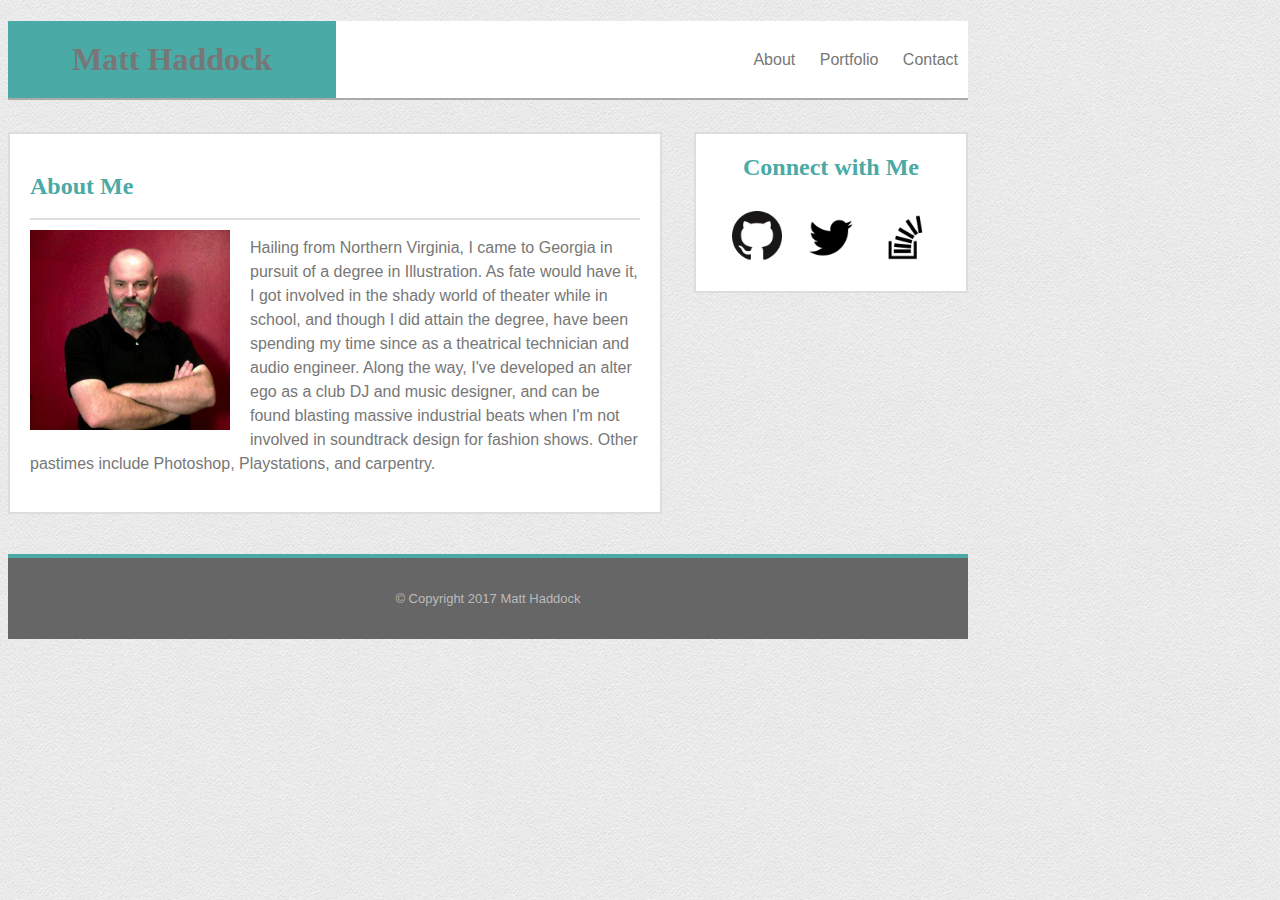
==== index.html @ 69eca318 "initial site files" ====
<!doctype html>

<html lang="en">
<head>
  <meta charset="utf-8">

  <title>Basic Portfolio - About</title>
  <meta name="description" content="This is totally going to get me a high-paying job at Google. Fast cars and faster women, here I come!">
  <meta name="author" content="">

  <!-- <link rel="stylesheet" href="assets/css/reset.css"> -->
  <link rel="stylesheet" href="assets/css/style.css">
  <!--[if lt IE 9]>
    <script src="https://cdnjs.cloudflare.com/ajax/libs/html5shiv/3.7.3/html5shiv.js"></script>
  <![endif]-->
</head>

<body>
  <header>
    <h1>Matt Haddock</h1>
    <nav>
      <ul>
        <li><a href="index.html">About</a></li>
        <li><a href="portfolio.html">Portfolio</a></li>
        <li><a href="contact.html">Contact</a></li>
      </ul>
    </nav>
  </header>
  <div id="container">
    <div id="sidebar">
      <h2>Connect with Me</h2>
      <ul>
        <li><a href="http://www.github.com/ModularProductions"><img src="assets/images/github.png" width="50" height="50" alt="GitHub" /></a></li>
        <li><a href="http://www.twitter.com/TheNosferadude"><img src="assets/images/twitter.png" width="50" height="50" alt="Twitter" /></a></li>
        <li><a href="http://www.stackoverflow.com/users/8679340/nosferadude"><img src="assets/images/stackoverflow.png" width="50" height="50" alt="Stack Overflow" /></a></li>
      </ul>
    </div> <!-- sidebar -->
    <section id="content">
      <h2>About Me</h2>
      <img src="assets/images/me.jpeg" width="200" />
      <p>Hailing from Northern Virginia, I came to Georgia in pursuit of a degree in Illustration. As fate would have it, I got involved in the shady world of theater while in school, and though I did attain the degree, have been spending my time since as a theatrical technician and audio engineer. Along the way, I've developed an alter ego as a club DJ and music designer, and can be found blasting massive industrial beats when I'm not involved in soundtrack design for fashion shows. Other pastimes include Photoshop, Playstations, and carpentry.</p>
    </section> <!-- content -->
  </div>
  <footer>
    <p>© Copyright 2017 Matt Haddock</p>
  </footer>
</body>
</html>
---- assets/css/style.css ----
body {
    width: 960px;
    background: url("../images/creampaper.png");
    font-family: 'Arial', 'Helvetica Neue', Helvetica, sans-serif;
    color: #777;
}

header {
    border-bottom: 2px solid #aaa;
    width: 100%;
    position: relative;
    background-color: #fff;
    margin-bottom: 2em;
}

nav {
    position: absolute;
    top: 4px;
    right: 0;
}

#content {
    width: 610px;
    background-color: #fff;
    padding: 20px;
    line-height: 150%;
    margin-bottom: 40px;
    border: 2px solid #ddd;    
}

#sidebar {
    width: 270px;
    text-align: center;
    background-color: #fff;
    float: right;
    border: 2px solid #ddd;    
    
}

#content img {
    float: left;
    margin-right: 20px;
}

#content ul {
    display: inline-block;
}

footer {
    display: block;
    width: 100%;
    padding: 20px 0;
    border-top: solid 4px #4aaaa5;
    background-color: #666;
    font-size: small;
    color: #bbb;
    text-align: center;
}

.divider {
    height: 2px;
    background-color: #b3b3b3;
    margin: 0 auto 20px;
}

a {
    text-decoration: none;
    color: inherit;
}

a:hover {
    color: #4aaaa5;
}

ul {
    padding-left: 0;
}

li {
    list-style: none;
    display: inline-block;
    margin: 10px;
}

h1 {
    padding: 20px;
    width: 9em;
    text-align: center;
    margin-bottom: 0;
    background-color: #4aaaa5;
    color: #777;
    font-family: 'Georgia', Times, Times New Roman, serif;    
}

#content h2 {
    border-bottom: solid 2px #ddd;
    width:100%;
    margin-bottom: 10px;
    padding-bottom: 20px;
}

h2 {
    font-family: 'Georgia', Times, Times New Roman, serif;
    color: #4aaaa5;
}

#portfolio p {
    display: block;
    width: 250px;
    margin-top: 140px;
    padding: 15px 0;
    background-color: #4aaaa5;
    text-align: center;
    color: white;
    position: absolute;
}

input[type=text], input[type=email], textarea {
    width: 98%;
    padding: 5px;
    margin-bottom: 15px;
    border: solid 1px #ddd;
    color: #777;
}

textarea {
    height: 200px;
    resize: none;
    margin-bottom: 0;
    overflow: auto;
}

input[type=submit] {
    width: 100px;
    background-color: #4aaaa5;
    color: white;
    border-radius: 0px;
    height: 40px;
    font-size: medium;
}
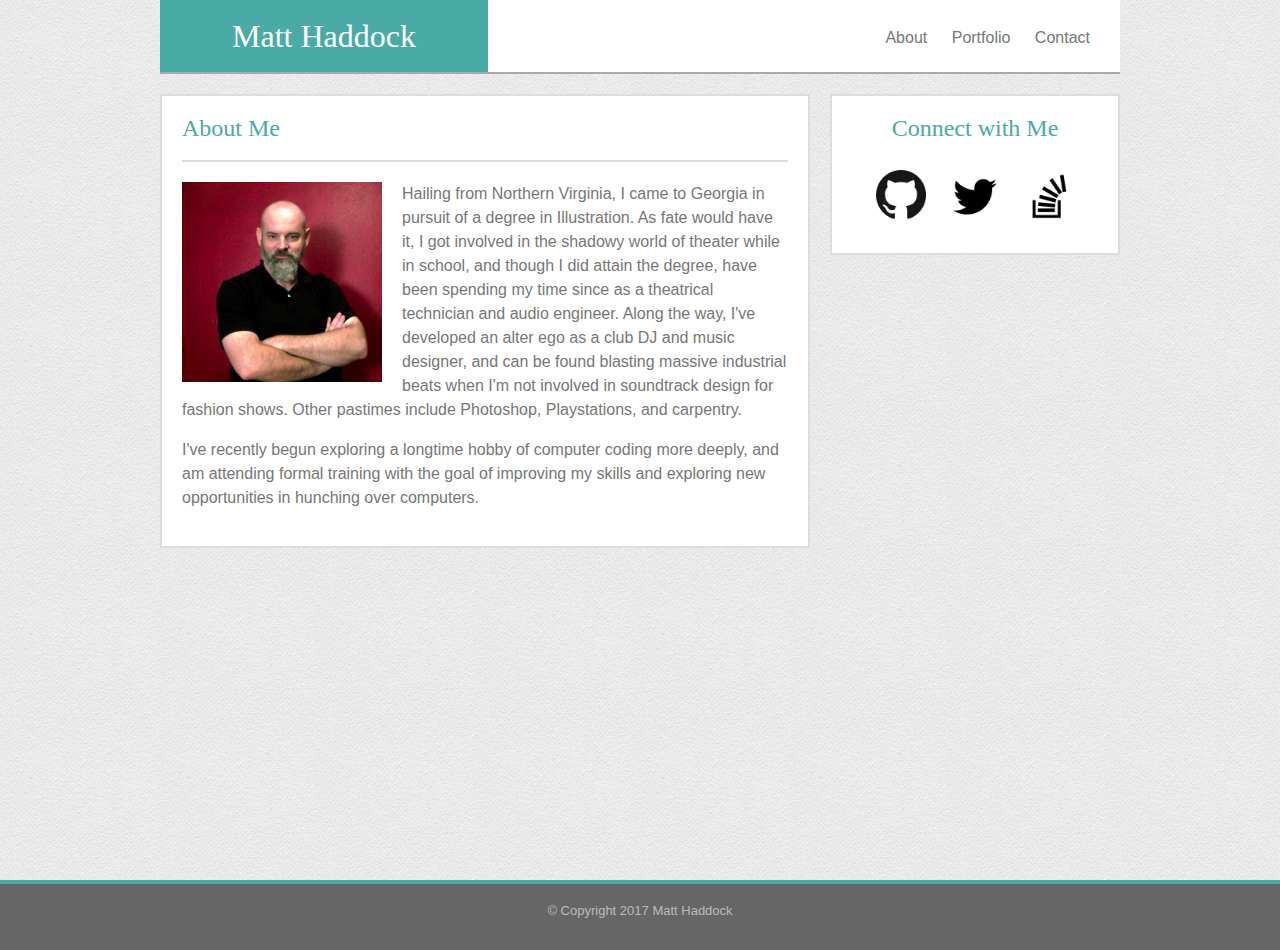
==== commit 066502a6: "Tweaks to match assignment examples" ====
--- a/index.html
+++ b/index.html
@@ -5,10 +5,10 @@
   <meta charset="utf-8">
 
   <title>Basic Portfolio - About</title>
-  <meta name="description" content="This is totally going to get me a high-paying job at Google. Fast cars and faster women, here I come!">
+  <meta name="description" content="Development for web, app, and life">
   <meta name="author" content="">
 
-  <!-- <link rel="stylesheet" href="assets/css/reset.css"> -->
+  <link rel="stylesheet" href="assets/css/reset.css">
   <link rel="stylesheet" href="assets/css/style.css">
   <!--[if lt IE 9]>
     <script src="https://cdnjs.cloudflare.com/ajax/libs/html5shiv/3.7.3/html5shiv.js"></script>
@@ -16,17 +16,17 @@
 </head>
 
 <body>
-  <header>
-    <h1>Matt Haddock</h1>
-    <nav>
-      <ul>
-        <li><a href="index.html">About</a></li>
-        <li><a href="portfolio.html">Portfolio</a></li>
-        <li><a href="contact.html">Contact</a></li>
-      </ul>
-    </nav>
-  </header>
   <div id="container">
+    <header>      
+      <h1>Matt Haddock</h1>
+      <nav>
+        <ul>
+          <li><a href="index.html">About</a></li>
+          <li><a href="portfolio.html">Portfolio</a></li>
+          <li><a href="contact.html">Contact</a></li>
+        </ul>
+      </nav>
+    </header>
     <div id="sidebar">
       <h2>Connect with Me</h2>
       <ul>
@@ -38,9 +38,10 @@
     <section id="content">
       <h2>About Me</h2>
       <img src="assets/images/me.jpeg" width="200" />
-      <p>Hailing from Northern Virginia, I came to Georgia in pursuit of a degree in Illustration. As fate would have it, I got involved in the shady world of theater while in school, and though I did attain the degree, have been spending my time since as a theatrical technician and audio engineer. Along the way, I've developed an alter ego as a club DJ and music designer, and can be found blasting massive industrial beats when I'm not involved in soundtrack design for fashion shows. Other pastimes include Photoshop, Playstations, and carpentry.</p>
+      <p>Hailing from Northern Virginia, I came to Georgia in pursuit of a degree in Illustration. As fate would have it, I got involved in the shadowy world of theater while in school, and though I did attain the degree, have been spending my time since as a theatrical technician and audio engineer. Along the way, I've developed an alter ego as a club DJ and music designer, and can be found blasting massive industrial beats when I'm not involved in soundtrack design for fashion shows. Other pastimes include Photoshop, Playstations, and carpentry.</p>
+      <p>I've recently begun exploring a longtime hobby of computer coding more deeply, and am attending formal training with the goal of improving my skills and exploring new opportunities in hunching over computers.</p>
     </section> <!-- content -->
-  </div>
+  </div> <!-- container -->
   <footer>
     <p>© Copyright 2017 Matt Haddock</p>
   </footer>
--- a/assets/css/style.css
+++ b/assets/css/style.css
@@ -1,8 +1,19 @@
+html, body {
+    height: 100%;
+    margin: 0;
+    box-sizing: border-box;    
+}
+
 body {
-    width: 960px;
     background: url("../images/creampaper.png");
     font-family: 'Arial', 'Helvetica Neue', Helvetica, sans-serif;
     color: #777;
+}
+
+#container {
+    width: 960px;
+    margin: 0 auto;
+    min-height: 100%;
 }
 
 header {
@@ -10,28 +21,29 @@
     width: 100%;
     position: relative;
     background-color: #fff;
-    margin-bottom: 2em;
+    margin-bottom: 20px;
 }
 
 nav {
     position: absolute;
-    top: 4px;
-    right: 0;
+    top: 20px;
+    right: 20px;
 }
 
 #content {
-    width: 610px;
+    width: 606px;
     background-color: #fff;
     padding: 20px;
     line-height: 150%;
-    margin-bottom: 40px;
+    margin: 0 0 40px 0;
     border: 2px solid #ddd;    
 }
 
 #sidebar {
-    width: 270px;
+    width: 246px;
     text-align: center;
     background-color: #fff;
+    padding: 20px;
     float: right;
     border: 2px solid #ddd;    
     
@@ -55,12 +67,17 @@
     font-size: small;
     color: #bbb;
     text-align: center;
+    margin-top: -20px;
 }
 
 .divider {
     height: 2px;
     background-color: #b3b3b3;
     margin: 0 auto 20px;
+}
+
+p {
+    margin-bottom: 1em;
 }
 
 a {
@@ -89,19 +106,22 @@
     margin-bottom: 0;
     background-color: #4aaaa5;
     color: #777;
-    font-family: 'Georgia', Times, Times New Roman, serif;    
+    font-family: 'Georgia', Times, Times New Roman, serif;
+    font-size: xx-large;
+    color: #fff;
 }
 
 #content h2 {
     border-bottom: solid 2px #ddd;
     width:100%;
-    margin-bottom: 10px;
     padding-bottom: 20px;
 }
 
 h2 {
     font-family: 'Georgia', Times, Times New Roman, serif;
     color: #4aaaa5;
+    font-size: x-large;
+    margin-bottom: 20px;    
 }
 
 #portfolio p {
@@ -134,7 +154,7 @@
     width: 100px;
     background-color: #4aaaa5;
     color: white;
-    border-radius: 0px;
+    border: none;
     height: 40px;
     font-size: medium;
 }
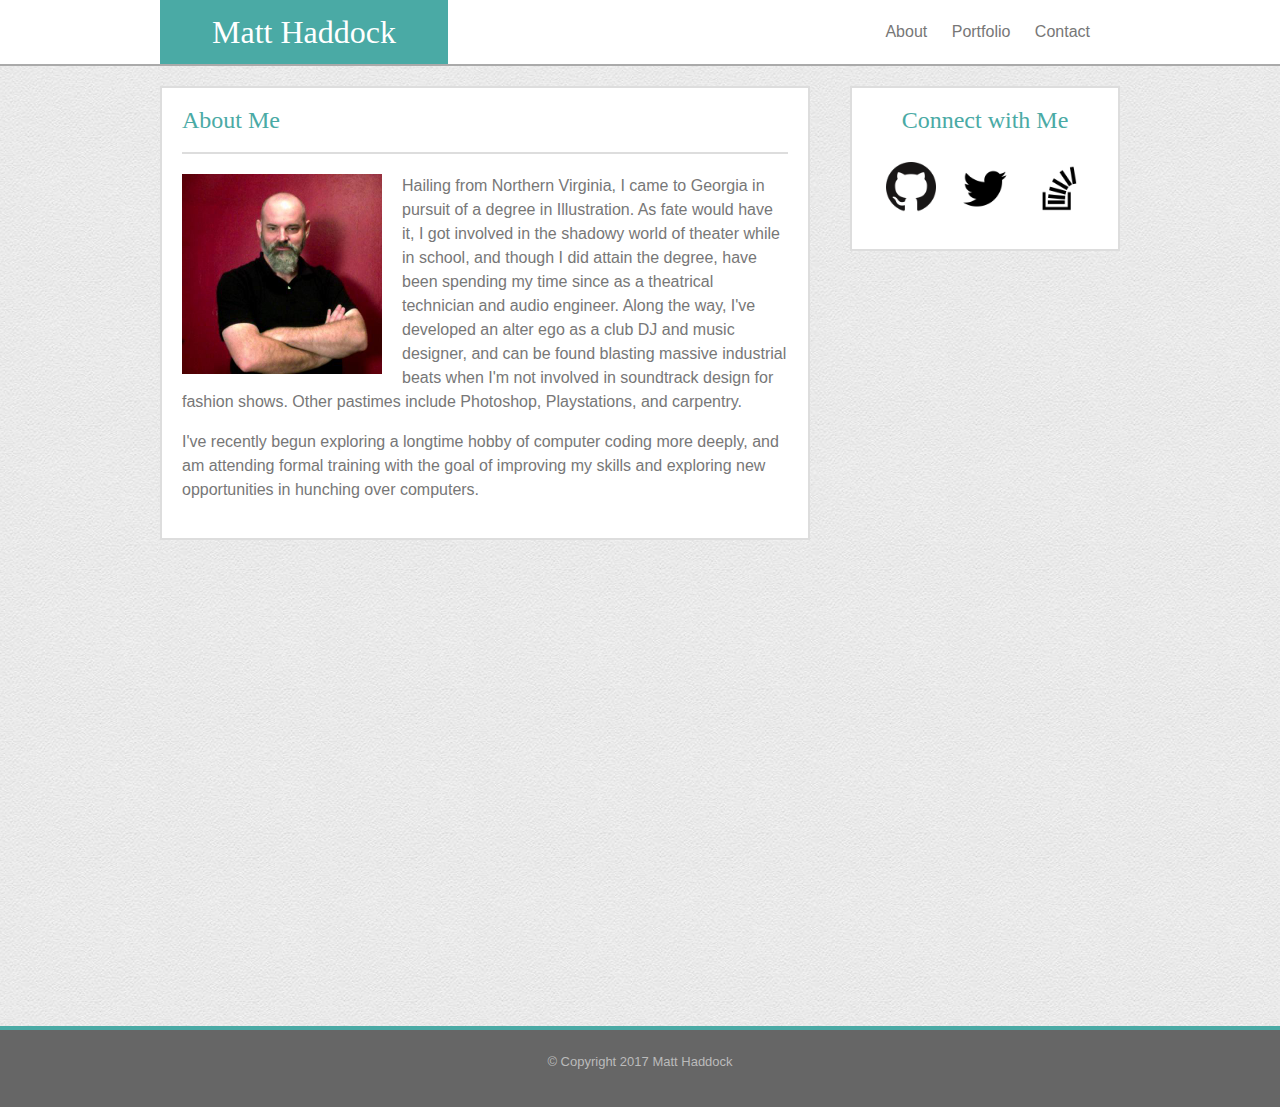
==== commit 91fe6caa: "cleanup, pre sticky footer" ====
--- a/index.html
+++ b/index.html
@@ -1,23 +1,19 @@
 <!doctype html>
-
 <html lang="en">
 <head>
   <meta charset="utf-8">
-
   <title>Basic Portfolio - About</title>
   <meta name="description" content="Development for web, app, and life">
-  <meta name="author" content="">
-
+  <meta name="author" content="MTH">
   <link rel="stylesheet" href="assets/css/reset.css">
   <link rel="stylesheet" href="assets/css/style.css">
   <!--[if lt IE 9]>
     <script src="https://cdnjs.cloudflare.com/ajax/libs/html5shiv/3.7.3/html5shiv.js"></script>
   <![endif]-->
 </head>
-
 <body>
-  <div id="container">
-    <header>      
+  <header>
+    <div id="header-content">     
       <h1>Matt Haddock</h1>
       <nav>
         <ul>
@@ -26,7 +22,9 @@
           <li><a href="contact.html">Contact</a></li>
         </ul>
       </nav>
-    </header>
+    </div> <!-- header-content -->
+  </header>
+  <div id="container">        
     <div id="sidebar">
       <h2>Connect with Me</h2>
       <ul>
--- a/assets/css/style.css
+++ b/assets/css/style.css
@@ -1,13 +1,16 @@
+* {
+    box-sizing: border-box;        
+}
+
 html, body {
     height: 100%;
-    margin: 0;
-    box-sizing: border-box;    
 }
 
 body {
     background: url("../images/creampaper.png");
     font-family: 'Arial', 'Helvetica Neue', Helvetica, sans-serif;
     color: #777;
+    line-height: 150%;
 }
 
 #container {
@@ -18,35 +21,38 @@
 
 header {
     border-bottom: 2px solid #aaa;
-    width: 100%;
-    position: relative;
     background-color: #fff;
     margin-bottom: 20px;
+    width: 100%;
+}
+
+#header-content {
+    width: 960px;
+    position: relative;
+    margin: 0 auto;
+    display: block;
 }
 
 nav {
     position: absolute;
-    top: 20px;
+    top: 10px;
     right: 20px;
 }
 
 #content {
-    width: 606px;
+    width: 650px;
     background-color: #fff;
     padding: 20px;
-    line-height: 150%;
-    margin: 0 0 40px 0;
     border: 2px solid #ddd;    
 }
 
 #sidebar {
-    width: 246px;
+    width: 270px;
     text-align: center;
     background-color: #fff;
     padding: 20px;
     float: right;
     border: 2px solid #ddd;    
-    
 }
 
 #content img {
@@ -54,26 +60,15 @@
     margin-right: 20px;
 }
 
-#content ul {
-    display: inline-block;
-}
-
 footer {
-    display: block;
-    width: 100%;
     padding: 20px 0;
     border-top: solid 4px #4aaaa5;
     background-color: #666;
     font-size: small;
     color: #bbb;
     text-align: center;
-    margin-top: -20px;
-}
-
-.divider {
-    height: 2px;
-    background-color: #b3b3b3;
-    margin: 0 auto 20px;
+    margin-top: 40px;
+    width: 100%;
 }
 
 p {
@@ -87,10 +82,6 @@
 
 a:hover {
     color: #4aaaa5;
-}
-
-ul {
-    padding-left: 0;
 }
 
 li {
@@ -138,7 +129,6 @@
 input[type=text], input[type=email], textarea {
     width: 98%;
     padding: 5px;
-    margin-bottom: 15px;
     border: solid 1px #ddd;
     color: #777;
 }
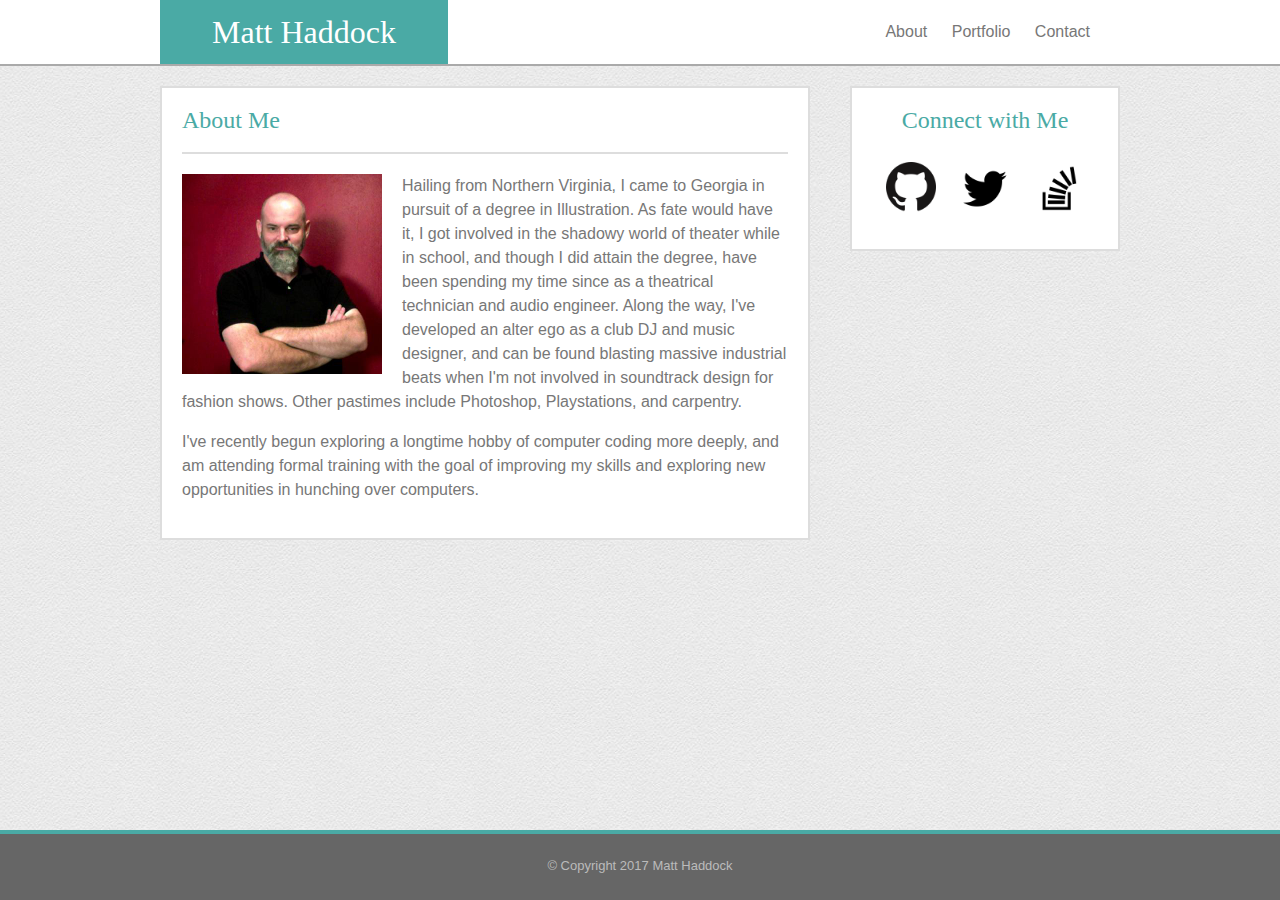
==== commit f7b56b72: "working sticky" ====
--- a/index.html
+++ b/index.html
@@ -12,34 +12,36 @@
   <![endif]-->
 </head>
 <body>
-  <header>
-    <div id="header-content">     
-      <h1>Matt Haddock</h1>
-      <nav>
+  <div id="wrap">
+    <header>
+      <div id="header-content">  
+        <h1>Matt Haddock</h1>
+        <nav>
+          <ul>
+            <li><a href="index.html">About</a></li>
+            <li><a href="portfolio.html">Portfolio</a></li>
+            <li><a href="contact.html">Contact</a></li>
+          </ul>
+        </nav>
+      </div> <!-- header-content -->
+    </header>
+    <div id="main-content">
+      <section id="sidebar">
+        <h2>Connect with Me</h2>
         <ul>
-          <li><a href="index.html">About</a></li>
-          <li><a href="portfolio.html">Portfolio</a></li>
-          <li><a href="contact.html">Contact</a></li>
+          <li><a href="http://www.github.com/ModularProductions"><img src="assets/images/github.png" width="50" height="50" alt="GitHub" /></a></li>
+          <li><a href="http://www.twitter.com/TheNosferadude"><img src="assets/images/twitter.png" width="50" height="50" alt="Twitter" /></a></li>
+          <li><a href="http://www.stackoverflow.com/users/8679340/nosferadude"><img src="assets/images/stackoverflow.png" width="50" height="50" alt="Stack Overflow" /></a></li>
         </ul>
-      </nav>
-    </div> <!-- header-content -->
-  </header>
-  <div id="container">        
-    <div id="sidebar">
-      <h2>Connect with Me</h2>
-      <ul>
-        <li><a href="http://www.github.com/ModularProductions"><img src="assets/images/github.png" width="50" height="50" alt="GitHub" /></a></li>
-        <li><a href="http://www.twitter.com/TheNosferadude"><img src="assets/images/twitter.png" width="50" height="50" alt="Twitter" /></a></li>
-        <li><a href="http://www.stackoverflow.com/users/8679340/nosferadude"><img src="assets/images/stackoverflow.png" width="50" height="50" alt="Stack Overflow" /></a></li>
-      </ul>
-    </div> <!-- sidebar -->
-    <section id="content">
-      <h2>About Me</h2>
-      <img src="assets/images/me.jpeg" width="200" />
-      <p>Hailing from Northern Virginia, I came to Georgia in pursuit of a degree in Illustration. As fate would have it, I got involved in the shadowy world of theater while in school, and though I did attain the degree, have been spending my time since as a theatrical technician and audio engineer. Along the way, I've developed an alter ego as a club DJ and music designer, and can be found blasting massive industrial beats when I'm not involved in soundtrack design for fashion shows. Other pastimes include Photoshop, Playstations, and carpentry.</p>
-      <p>I've recently begun exploring a longtime hobby of computer coding more deeply, and am attending formal training with the goal of improving my skills and exploring new opportunities in hunching over computers.</p>
-    </section> <!-- content -->
-  </div> <!-- container -->
+      </section> <!-- sidebar -->
+      <section id="fullbar">
+        <h2>About Me</h2>
+        <img src="assets/images/me.jpeg" width="200" />
+        <p>Hailing from Northern Virginia, I came to Georgia in pursuit of a degree in Illustration. As fate would have it, I got involved in the shadowy world of theater while in school, and though I did attain the degree, have been spending my time since as a theatrical technician and audio engineer. Along the way, I've developed an alter ego as a club DJ and music designer, and can be found blasting massive industrial beats when I'm not involved in soundtrack design for fashion shows. Other pastimes include Photoshop, Playstations, and carpentry.</p>
+        <p>I've recently begun exploring a longtime hobby of computer coding more deeply, and am attending formal training with the goal of improving my skills and exploring new opportunities in hunching over computers.</p>
+      </section> <!-- fullbar -->
+    </div> <!-- main-content -->
+  </div> <!-- wrap -->
   <footer>
     <p>© Copyright 2017 Matt Haddock</p>
   </footer>
--- a/assets/css/style.css
+++ b/assets/css/style.css
@@ -1,9 +1,11 @@
 * {
-    box-sizing: border-box;        
+    box-sizing: inherit;       
 }
 
 html, body {
     height: 100%;
+    margin: 0;
+    box-sizing: border-box;
 }
 
 body {
@@ -13,10 +15,16 @@
     line-height: 150%;
 }
 
-#container {
+#wrap {
+    min-height: 100%;
+    padding-bottom: 20px;
+    width: 100%;
+}
+
+#main-content {
     width: 960px;
     margin: 0 auto;
-    min-height: 100%;
+    padding-bottom: 70px;
 }
 
 header {
@@ -39,7 +47,7 @@
     right: 20px;
 }
 
-#content {
+#fullbar {
     width: 650px;
     background-color: #fff;
     padding: 20px;
@@ -55,19 +63,20 @@
     border: 2px solid #ddd;    
 }
 
-#content img {
+#fullbar img {
     float: left;
     margin-right: 20px;
 }
 
 footer {
     padding: 20px 0;
+    height: 70px;
     border-top: solid 4px #4aaaa5;
     background-color: #666;
     font-size: small;
     color: #bbb;
     text-align: center;
-    margin-top: 40px;
+    margin-top: -70px;
     width: 100%;
 }
 
@@ -102,7 +111,7 @@
     color: #fff;
 }
 
-#content h2 {
+#fullbar h2 {
     border-bottom: solid 2px #ddd;
     width:100%;
     padding-bottom: 20px;
